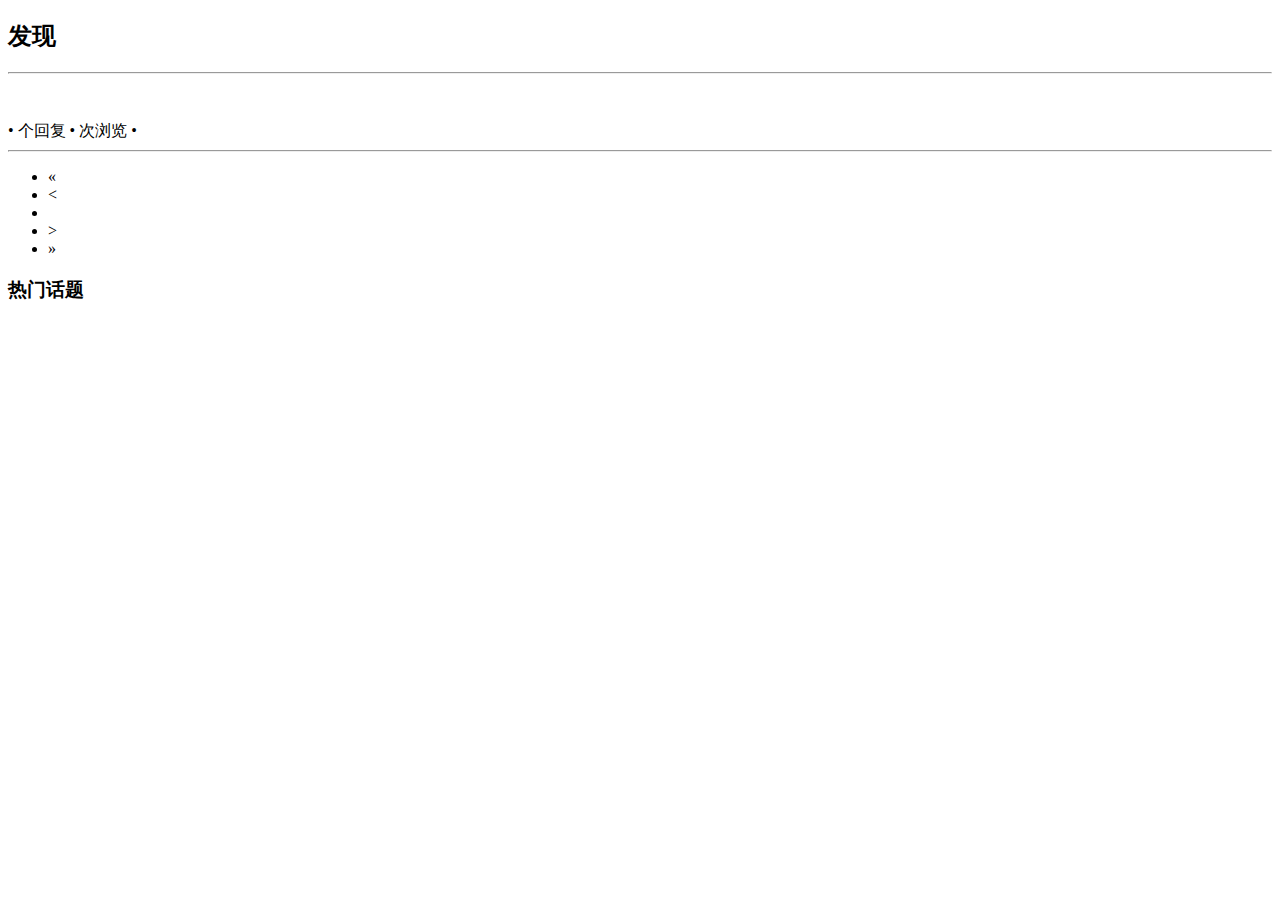
==== src/main/resources/templates/index.html @ a0d289b1 "add comment to question" ====
<!DOCTYPE HTML>
<html xmlns:th="http://www.thymeleaf.org">
<head>
    <title>wpx1997</title>
    <meta http-equiv="Content-Type" content="text/html; charset=UTF-8" />
    <link rel="stylesheet" href="css/bootstrap.min.css" />
    <link rel="stylesheet" href="css/bootstrap-theme.min.css"/>
    <link rel="stylesheet" href="css/community.css"/>
    <script src="js/jquery-3.4.1.min.js" type="application/javascript"></script>
    <script src="js/bootstrap.min.js" type="application/javascript"></script>
</head>
<script type="application/javascript">
    window.onload = function () {
        var closable = window.localStorage.getItem("closable");
        if (closable == "true"){
            window.close();
            window.localStorage.removeItem("closable");
        }
    }
</script>
<body>
<div th:insert="~{navigation :: nav}"></div>
<div class="container-fluid main">
    <div class="row">
        <div class="col-lg-9 col-md-12 col-sm-12 col-xs-12">
            <h2><span class="glyphicon glyphicon-list" aria-hidden="true"></span>发现</h2>
            <hr>
            <div class="media" th:each="question : ${pagination.questions}">
                <div class="media-left">
                    <a href="#">
                        <img class=" media-object img-rounded" th:src="${question.user.avatarUrl}">
                    </a>
                </div>
                <div class="media-body">
                    <h4 class="media-heading">
                        <a th:href="@{'/question/'+${question.id}}" th:text="${question.title}"></a>
                    </h4>
                    <span class="text-desc"><span th:text="${question.user.name}"></span> • <span th:text="${question.commentCount}"></span>个回复 • <span th:text="${question.viewCount}"></span>次浏览 • <span th:text="${#dates.format(question.gmtCreate,'yyyy-MM-dd HH:mm')}"></span></span><hr>
                </div>
            </div>
            <nav aria-label="Page navigation">
                <ul class="pagination">
                    <li th:if="${pagination.showFirstPage}">
                        <a th:href="@{/(page=1)}" aria-label="First">
                            <span aria-hidden="true">&laquo;</span>
                        </a>
                    </li>
                    <li th:if="${pagination.showPrevious}">
                        <a th:href="@{/(page=${pagination.page}-1)}" aria-label="Previous">
                            <span aria-hidden="true">&lt;</span>
                        </a>
                    </li>
                    <li th:each="page : ${pagination.pages}" th:class="${pagination.page == page}?'active':''"><a th:text="${page}" th:href="@{/(page=${page})}"></a></li>
                    <li th:if="${pagination.showNext}">
                        <a th:href="@{/(page=${pagination.page}+1)}" aria-label="Next">
                            <span aria-hidden="true">&gt;</span>
                        </a>
                    </li>
                    <li th:if="${pagination.showEndPage}">
                        <a th:href="@{/(page=${pagination.totalPage})}" aria-label="End">
                            <span aria-hidden="true">&raquo;</span>
                        </a>
                    </li>
                </ul>
            </nav>
        </div>
        <div class="col-lg-3 col-md-12 col-sm-12 col-xs-12">
            <h3>热门话题</h3>
        </div>
    </div>
</div>
</body>
</html>
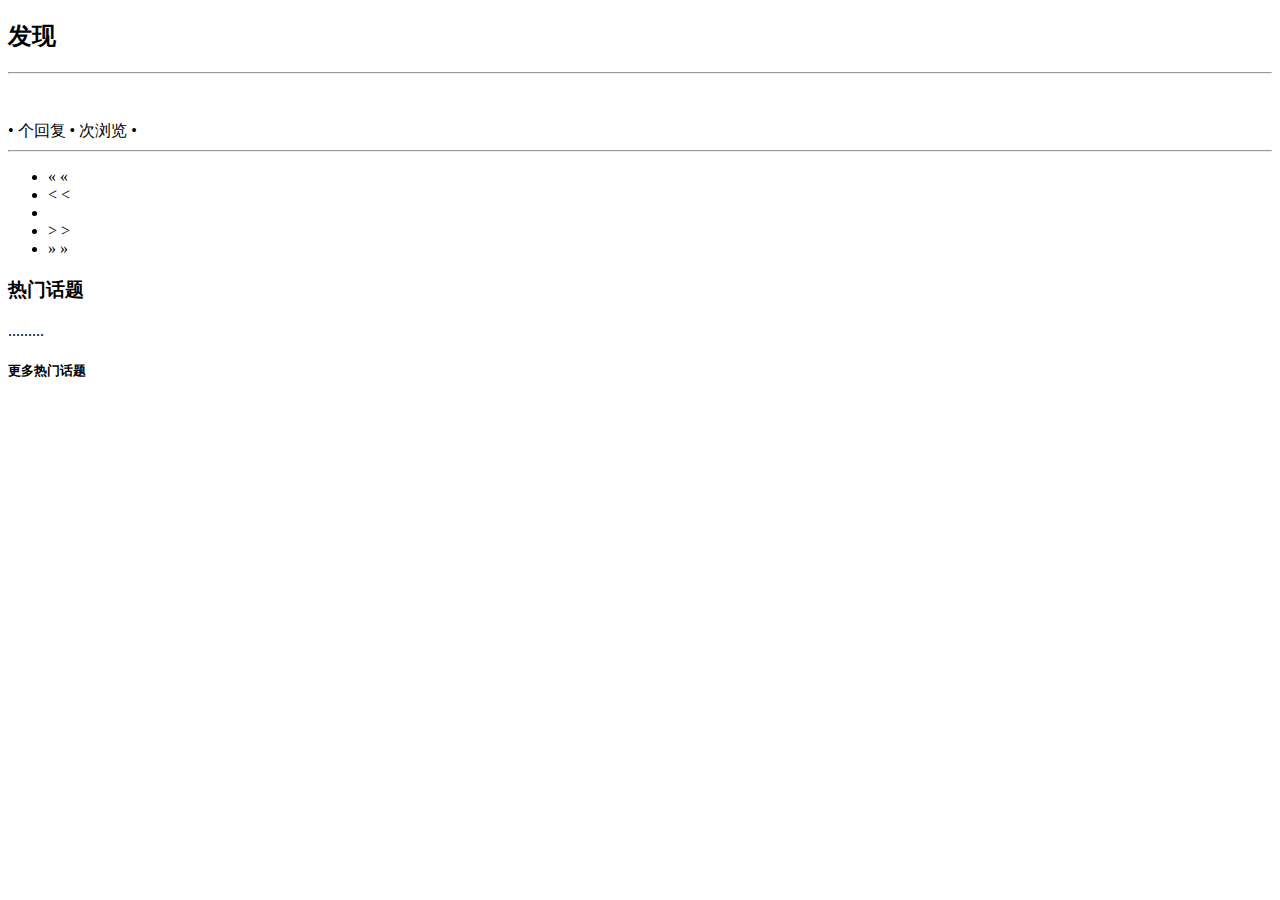
==== commit 1890fece: "add schedule" ====
--- a/src/main/resources/templates/index.html
+++ b/src/main/resources/templates/index.html
@@ -25,39 +25,54 @@
         <div class="col-lg-9 col-md-12 col-sm-12 col-xs-12">
             <h2><span class="glyphicon glyphicon-list" aria-hidden="true"></span>发现</h2>
             <hr>
-            <div class="media" th:each="question : ${pagination.questions}">
+            <div class="media" th:each="question : ${pagination.data}">
                 <div class="media-left">
                     <a href="#">
-                        <img class=" media-object img-rounded" th:src="${question.user.avatarUrl}">
+                        <img class="user-avatar img-rounded" th:src="${question.user.avatarUrl}">
                     </a>
                 </div>
                 <div class="media-body">
                     <h4 class="media-heading">
                         <a th:href="@{'/question/'+${question.id}}" th:text="${question.title}"></a>
                     </h4>
-                    <span class="text-desc"><span th:text="${question.user.name}"></span> • <span th:text="${question.commentCount}"></span>个回复 • <span th:text="${question.viewCount}"></span>次浏览 • <span th:text="${#dates.format(question.gmtCreate,'yyyy-MM-dd HH:mm')}"></span></span><hr>
+                    <span class="question-information"><span th:text="${question.user.name}"></span> • <span th:text="${question.commentCount}"></span>个回复 • <span th:text="${question.viewCount}"></span>次浏览 • <span th:text="${#dates.format(question.gmtCreate,'yyyy-MM-dd HH:mm')}"></span></span><hr>
                 </div>
             </div>
-            <nav aria-label="Page navigation">
+            <nav aria-label="Page navigation" th:if="${pagination.totalPage}>1">
                 <ul class="pagination">
                     <li th:if="${pagination.showFirstPage}">
-                        <a th:href="@{/(page=1)}" aria-label="First">
+                        <a th:href="@{/(page=1,search=${search})}" aria-label="First" th:if="${search} != null">
+                            <span aria-hidden="true">&laquo;</span>
+                        </a>
+                        <a th:href="@{/(page=1)}" aria-label="First" th:if="${search} == null">
                             <span aria-hidden="true">&laquo;</span>
                         </a>
                     </li>
                     <li th:if="${pagination.showPrevious}">
-                        <a th:href="@{/(page=${pagination.page}-1)}" aria-label="Previous">
+                        <a th:href="@{/(page=${pagination.page -1},search=${search})}" aria-label="Previous" th:if="${search} != null">
+                            <span aria-hidden="true">&lt;</span>
+                        </a>
+                        <a th:href="@{/(page=${pagination.page -1})}" aria-label="Previous" th:if="${search} == null">
                             <span aria-hidden="true">&lt;</span>
                         </a>
                     </li>
-                    <li th:each="page : ${pagination.pages}" th:class="${pagination.page == page}?'active':''"><a th:text="${page}" th:href="@{/(page=${page})}"></a></li>
+                    <li th:each="page : ${pagination.pages}" th:class="${pagination.page == page}?'active':''">
+                        <a th:text="${page}" th:href="@{/(page=${page},search=${search})}" th:if="${search} != null"></a>
+                        <a th:text="${page}" th:href="@{/(page=${page})}" th:if="${search} == null"></a>
+                    </li>
                     <li th:if="${pagination.showNext}">
-                        <a th:href="@{/(page=${pagination.page}+1)}" aria-label="Next">
+                        <a th:href="@{/(page=${pagination.page +1},search=${search})}" aria-label="Next" th:if="${search} != null">
+                            <span aria-hidden="true">&gt;</span>
+                        </a>
+                        <a th:href="@{/(page=${pagination.page +1})}" aria-label="Next" th:if="${search} == null">
                             <span aria-hidden="true">&gt;</span>
                         </a>
                     </li>
                     <li th:if="${pagination.showEndPage}">
-                        <a th:href="@{/(page=${pagination.totalPage})}" aria-label="End">
+                        <a th:href="@{/(page=${pagination.totalPage},search=${search})}" aria-label="End" th:if="${search} != null">
+                            <span aria-hidden="true">&raquo;</span>
+                        </a>
+                        <a th:href="@{/(page=${pagination.totalPage})}" aria-label="End" th:if="${search} == null">
                             <span aria-hidden="true">&raquo;</span>
                         </a>
                     </li>
@@ -66,8 +81,14 @@
         </div>
         <div class="col-lg-3 col-md-12 col-sm-12 col-xs-12">
             <h3>热门话题</h3>
+            <div class="media" th:each="hotTag : ${hotTags} ">
+                <a th:href="'question/tag/'+${hotTag}" class="tag-round" th:text="${hotTag}"></a>
+            </div>
+            .........
+            <h5><a th:href="@{/}">更多热门话题</a></h5>
         </div>
     </div>
 </div>
+<div th:insert="~{footer :: foot}"></div>
 </body>
 </html>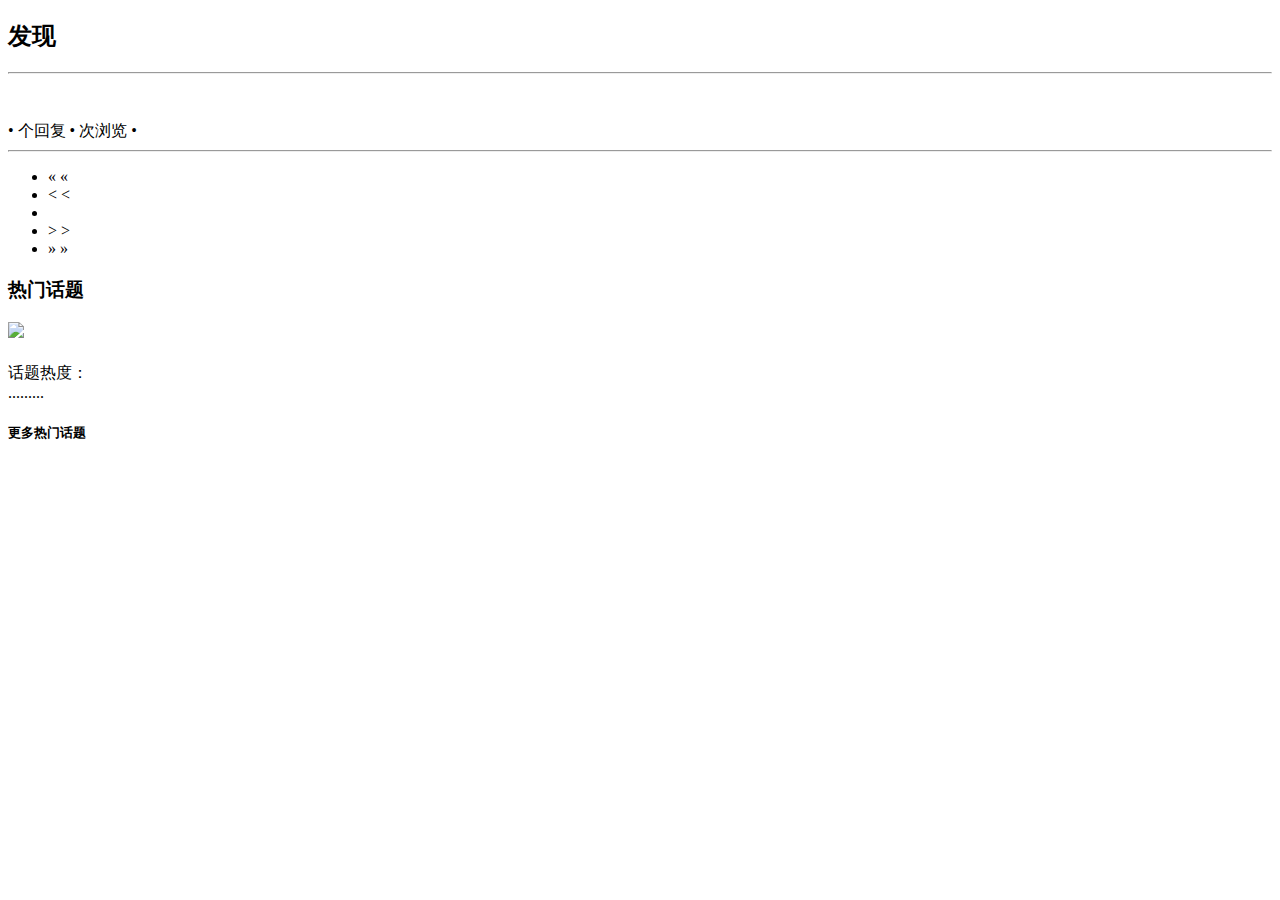
==== commit d8b1a813: "add Taglogo" ====
--- a/src/main/resources/templates/index.html
+++ b/src/main/resources/templates/index.html
@@ -82,7 +82,17 @@
         <div class="col-lg-3 col-md-12 col-sm-12 col-xs-12">
             <h3>热门话题</h3>
             <div class="media" th:each="hotTag : ${hotTags} ">
-                <a th:href="'question/tag/'+${hotTag}" class="tag-round" th:text="${hotTag}"></a>
+                <div class="media-left">
+                    <img class="user-avatar img-rounded" src="/images/HotTag/HotTag.jpg">
+                </div>
+                <div class="media-body">
+                    <h4 class="media-heading">
+                        <a th:href="'question/tag/'+${hotTag.name}" class="tag-round" th:text="${hotTag.name}"></a>
+                    </h4>
+                    <span class="question-information">
+                        话题热度：<span th:text="${hotTag.priority}"></span>
+                    </span>
+                </div>
             </div>
             .........
             <h5><a th:href="@{/}">更多热门话题</a></h5>
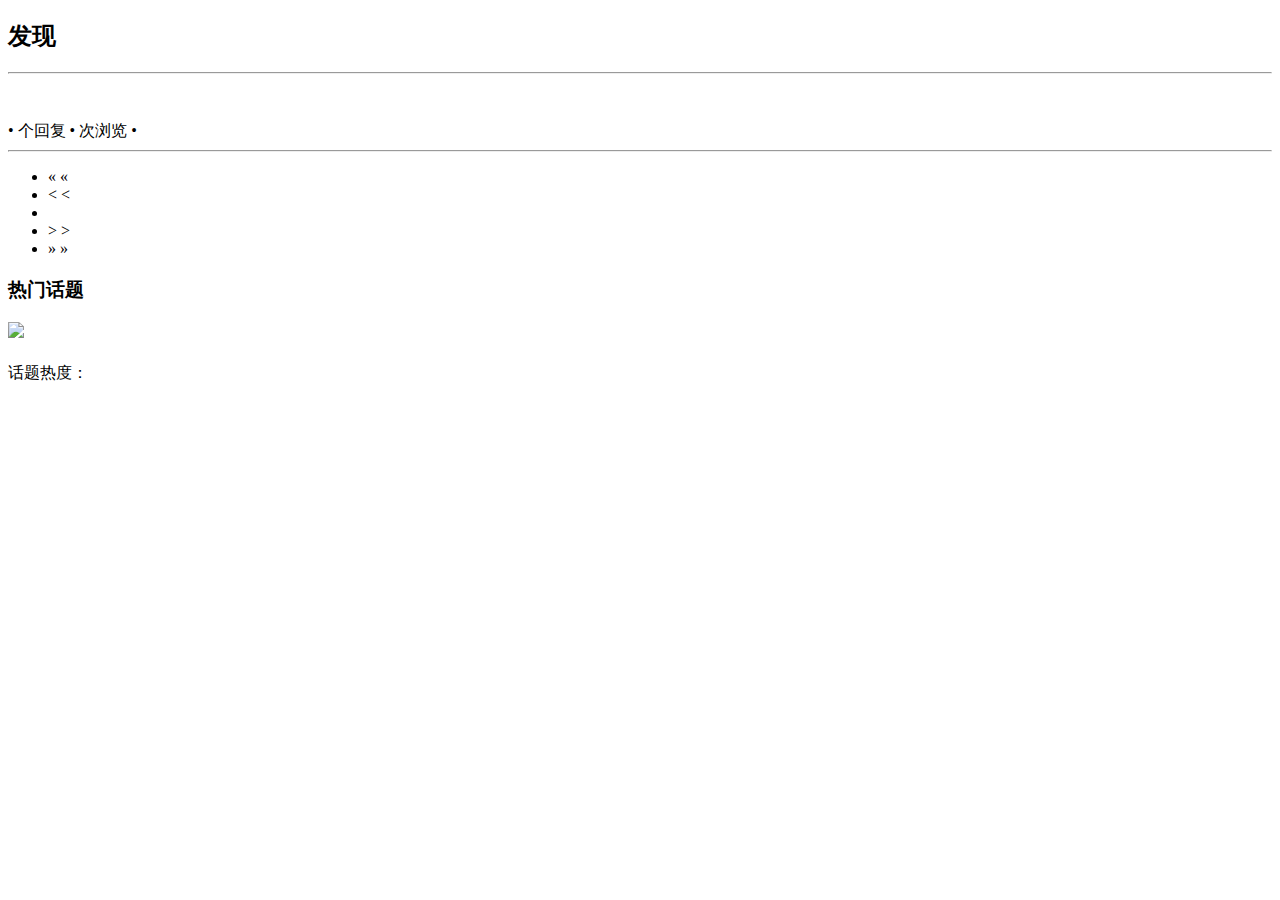
==== commit 08b9d967: "refactor" ====
--- a/src/main/resources/templates/index.html
+++ b/src/main/resources/templates/index.html
@@ -27,15 +27,13 @@
             <hr>
             <div class="media" th:each="question : ${pagination.data}">
                 <div class="media-left">
-                    <a href="#">
-                        <img class="user-avatar img-rounded" th:src="${question.user.avatarUrl}">
-                    </a>
+                    <img class="user-avatar img-rounded" th:src="${question.creatorAvatarUrl}">
                 </div>
                 <div class="media-body">
                     <h4 class="media-heading">
                         <a th:href="@{'/question/'+${question.id}}" th:text="${question.title}"></a>
                     </h4>
-                    <span class="question-information"><span th:text="${question.user.name}"></span> • <span th:text="${question.commentCount}"></span>个回复 • <span th:text="${question.viewCount}"></span>次浏览 • <span th:text="${#dates.format(question.gmtCreate,'yyyy-MM-dd HH:mm')}"></span></span><hr>
+                    <span class="question-information"><span th:text="${question.creatorName}"></span> • <span th:text="${question.commentCount}"></span>个回复 • <span th:text="${question.viewCount}"></span>次浏览 • <span th:text="${#dates.format(question.gmtCreate,'yyyy-MM-dd HH:mm')}"></span></span><hr>
                 </div>
             </div>
             <nav aria-label="Page navigation" th:if="${pagination.totalPage}>1">
@@ -94,8 +92,6 @@
                     </span>
                 </div>
             </div>
-            .........
-            <h5><a th:href="@{/}">更多热门话题</a></h5>
         </div>
     </div>
 </div>
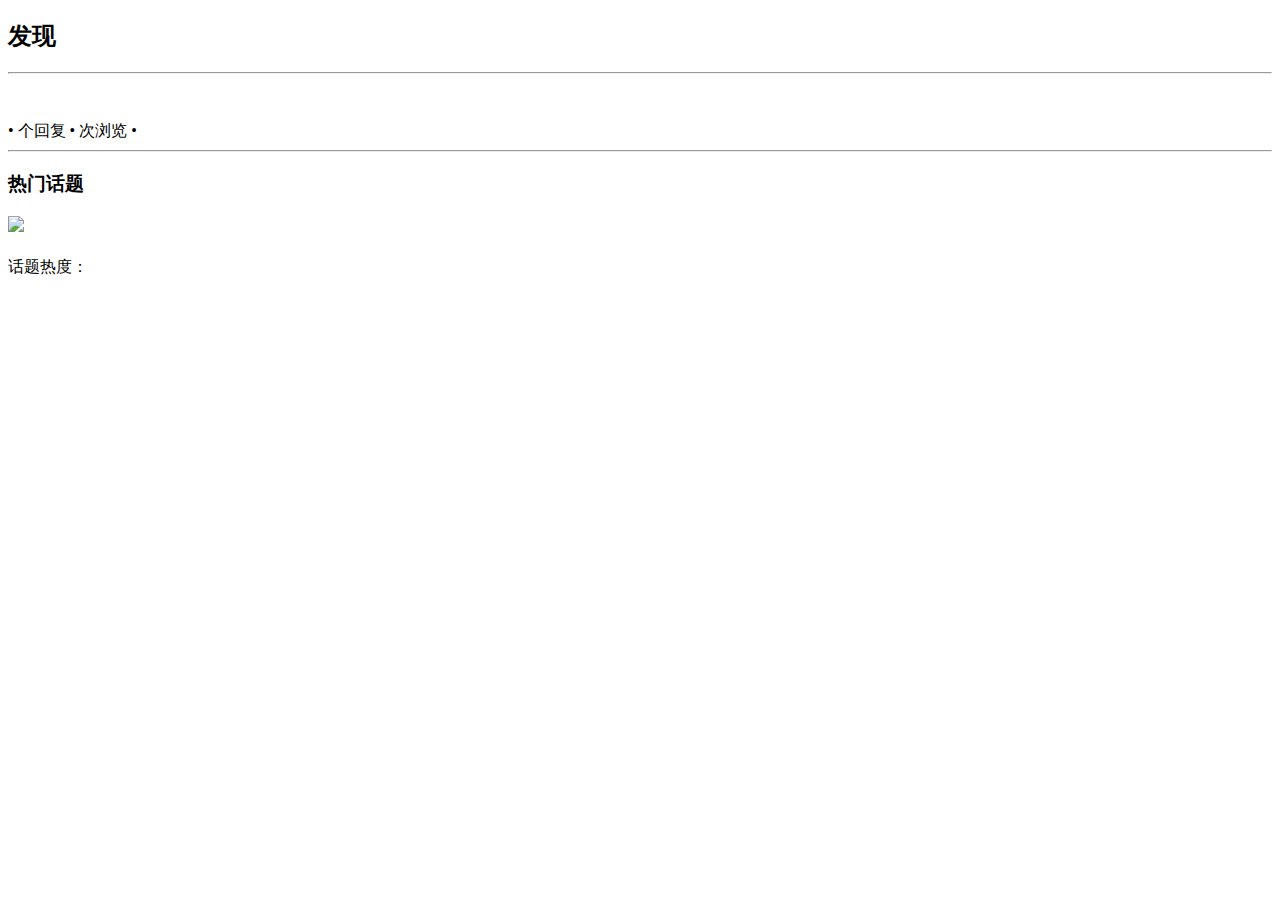
==== commit 272f6a61: "缓存阅读数并定时更新" ====
--- a/src/main/resources/templates/index.html
+++ b/src/main/resources/templates/index.html
@@ -25,7 +25,7 @@
         <div class="col-lg-9 col-md-12 col-sm-12 col-xs-12">
             <h2><span class="glyphicon glyphicon-list" aria-hidden="true"></span>发现</h2>
             <hr>
-            <div class="media" th:each="question : ${pagination.data}">
+            <div class="media" th:each="question : ${hotQuestionList}">
                 <div class="media-left">
                     <img class="user-avatar img-rounded" th:src="${question.creatorAvatarUrl}">
                 </div>
@@ -36,56 +36,16 @@
                     <span class="question-information"><span th:text="${question.creatorName}"></span> • <span th:text="${question.commentCount}"></span>个回复 • <span th:text="${question.viewCount}"></span>次浏览 • <span th:text="${#dates.format(question.gmtCreate,'yyyy-MM-dd HH:mm')}"></span></span><hr>
                 </div>
             </div>
-            <nav aria-label="Page navigation" th:if="${pagination.totalPage}>1">
-                <ul class="pagination">
-                    <li th:if="${pagination.showFirstPage}">
-                        <a th:href="@{/(page=1,search=${search})}" aria-label="First" th:if="${search} != null">
-                            <span aria-hidden="true">&laquo;</span>
-                        </a>
-                        <a th:href="@{/(page=1)}" aria-label="First" th:if="${search} == null">
-                            <span aria-hidden="true">&laquo;</span>
-                        </a>
-                    </li>
-                    <li th:if="${pagination.showPrevious}">
-                        <a th:href="@{/(page=${pagination.page -1},search=${search})}" aria-label="Previous" th:if="${search} != null">
-                            <span aria-hidden="true">&lt;</span>
-                        </a>
-                        <a th:href="@{/(page=${pagination.page -1})}" aria-label="Previous" th:if="${search} == null">
-                            <span aria-hidden="true">&lt;</span>
-                        </a>
-                    </li>
-                    <li th:each="page : ${pagination.pages}" th:class="${pagination.page == page}?'active':''">
-                        <a th:text="${page}" th:href="@{/(page=${page},search=${search})}" th:if="${search} != null"></a>
-                        <a th:text="${page}" th:href="@{/(page=${page})}" th:if="${search} == null"></a>
-                    </li>
-                    <li th:if="${pagination.showNext}">
-                        <a th:href="@{/(page=${pagination.page +1},search=${search})}" aria-label="Next" th:if="${search} != null">
-                            <span aria-hidden="true">&gt;</span>
-                        </a>
-                        <a th:href="@{/(page=${pagination.page +1})}" aria-label="Next" th:if="${search} == null">
-                            <span aria-hidden="true">&gt;</span>
-                        </a>
-                    </li>
-                    <li th:if="${pagination.showEndPage}">
-                        <a th:href="@{/(page=${pagination.totalPage},search=${search})}" aria-label="End" th:if="${search} != null">
-                            <span aria-hidden="true">&raquo;</span>
-                        </a>
-                        <a th:href="@{/(page=${pagination.totalPage})}" aria-label="End" th:if="${search} == null">
-                            <span aria-hidden="true">&raquo;</span>
-                        </a>
-                    </li>
-                </ul>
-            </nav>
         </div>
         <div class="col-lg-3 col-md-12 col-sm-12 col-xs-12">
             <h3>热门话题</h3>
-            <div class="media" th:each="hotTag : ${hotTags} ">
+            <div class="media" th:each="hotTag : ${hotTagList} ">
                 <div class="media-left">
                     <img class="user-avatar img-rounded" src="/images/HotTag/HotTag.jpg">
                 </div>
                 <div class="media-body">
                     <h4 class="media-heading">
-                        <a th:href="'question/tag/'+${hotTag.name}" class="tag-round" th:text="${hotTag.name}"></a>
+                        <a th:href="'/tag/'+${hotTag.name}" class="tag-round" th:text="${hotTag.name}"></a>
                     </h4>
                     <span class="question-information">
                         话题热度：<span th:text="${hotTag.priority}"></span>
